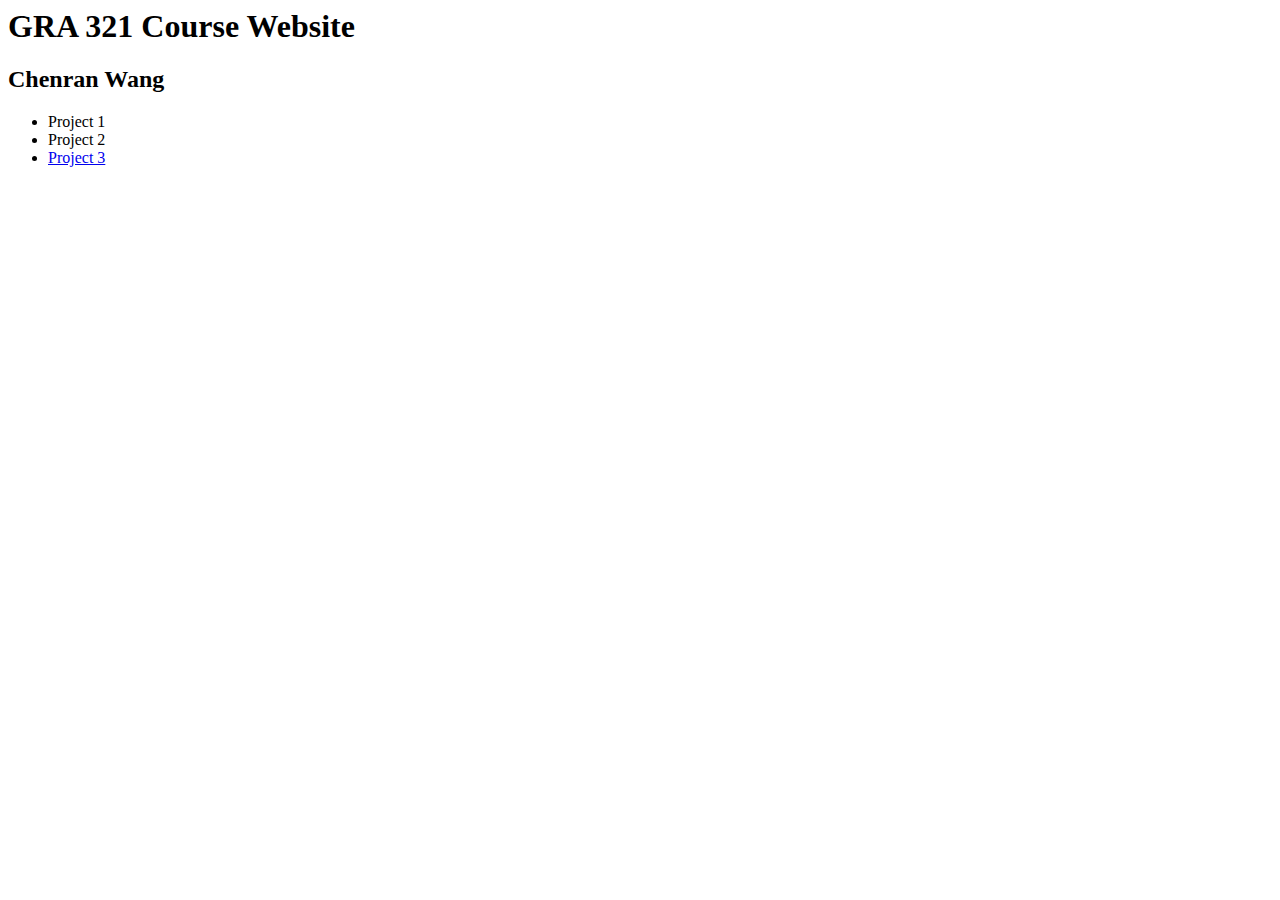
==== index.html @ ee044b7a "GRA321" ====
<html>
<head>
    <title>Vita Wang - GRA 321</title>
 </head>
<body>
    <h1>GRA 321 Course Website</h1>
    <h2>Chenran Wang</h2>
    <ul>
        <li>Project 1</li>
        <li>Project 2</li>
        <li>
            <a href="http://127.0.0.1:56343/Project3/index.html"title= "Project3">Project 3</a>
        </li>
    </ul>
</body>
</html>
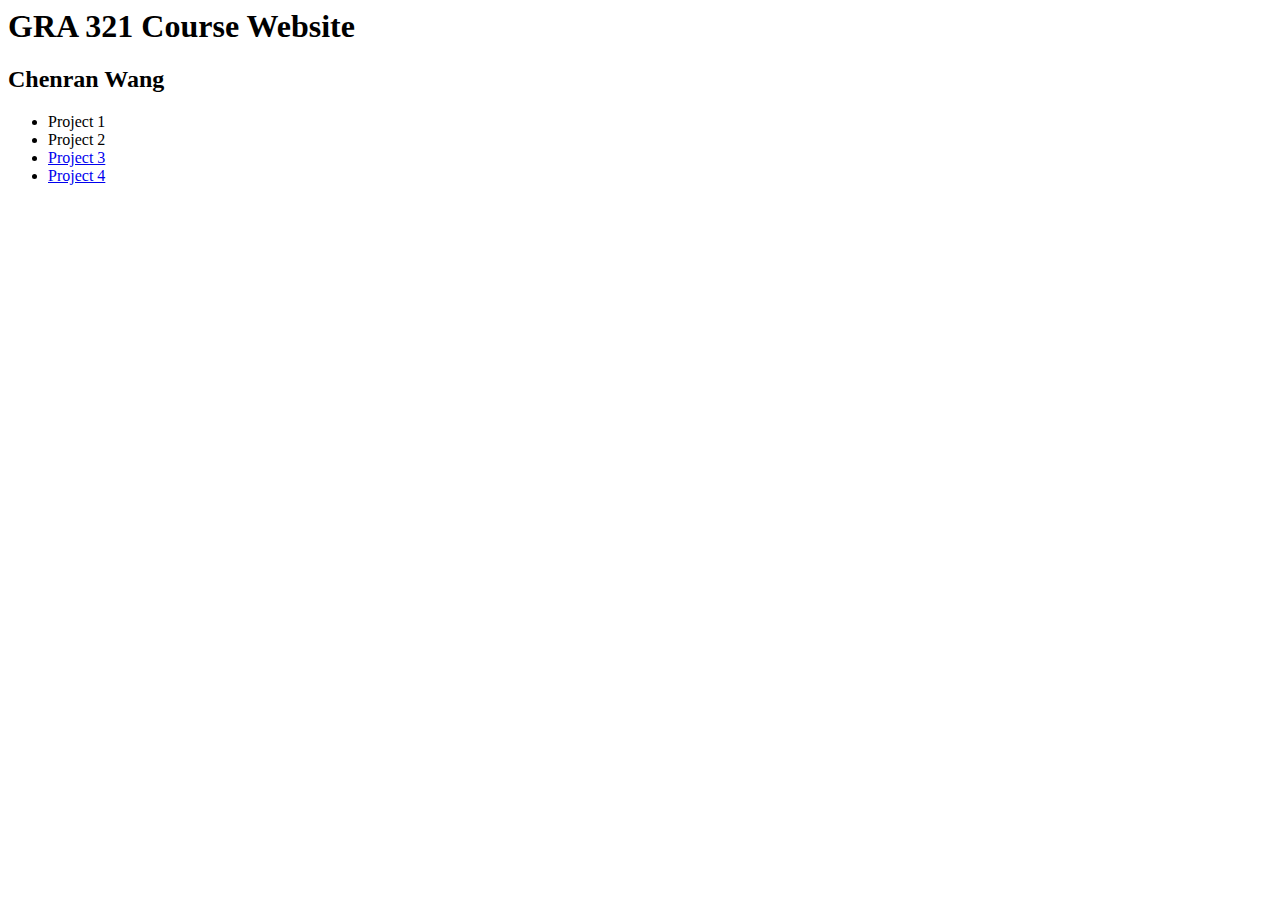
==== commit daf48431: "new" ====
--- a/index.html
+++ b/index.html
@@ -9,7 +9,10 @@
         <li>Project 1</li>
         <li>Project 2</li>
         <li>
-            <a href="http://127.0.0.1:56343/Project3/index.html"title= "Project3">Project 3</a>
+            <a href="http://127.0.0.1:58131/Project3/index.html"title="Project3">Project 3</a>
+        </li>
+        <li>
+            <a href="project4/"title="Project4">Project 4</a>
         </li>
     </ul>
 </body>
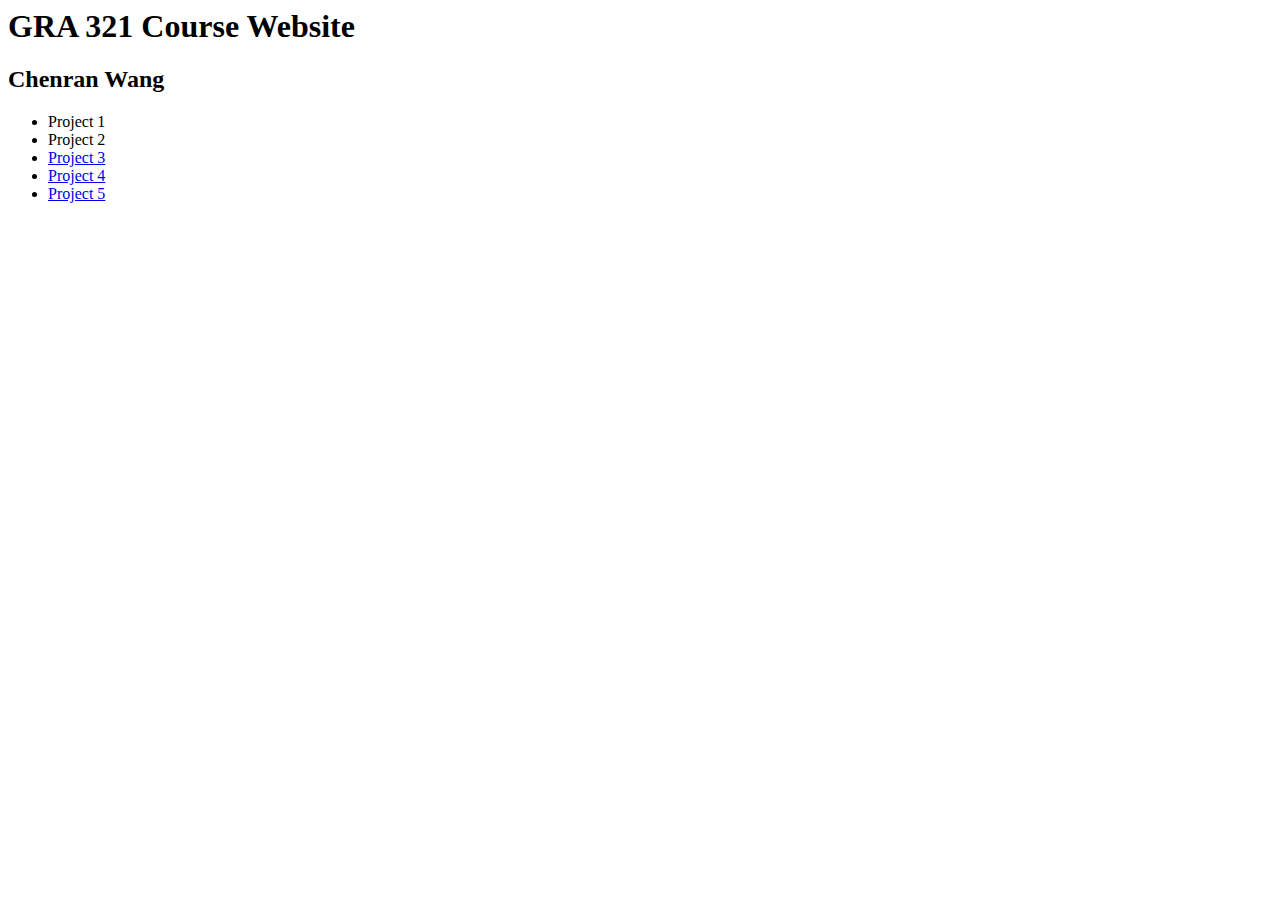
==== commit eaea8479: "p5" ====
--- a/index.html
+++ b/index.html
@@ -9,11 +9,14 @@
         <li>Project 1</li>
         <li>Project 2</li>
         <li>
-            <a href="http://127.0.0.1:58131/Project3/index.html"title="Project3">Project 3</a>
+            <a href="Project3/"title="Project3">Project 3</a>
         </li>
         <li>
             <a href="project4/"title="Project4">Project 4</a>
         </li>
+        <li>
+            <a href="Project5/"title="Project5">Project 5</a>
+        </li>
     </ul>
 </body>
 </html>